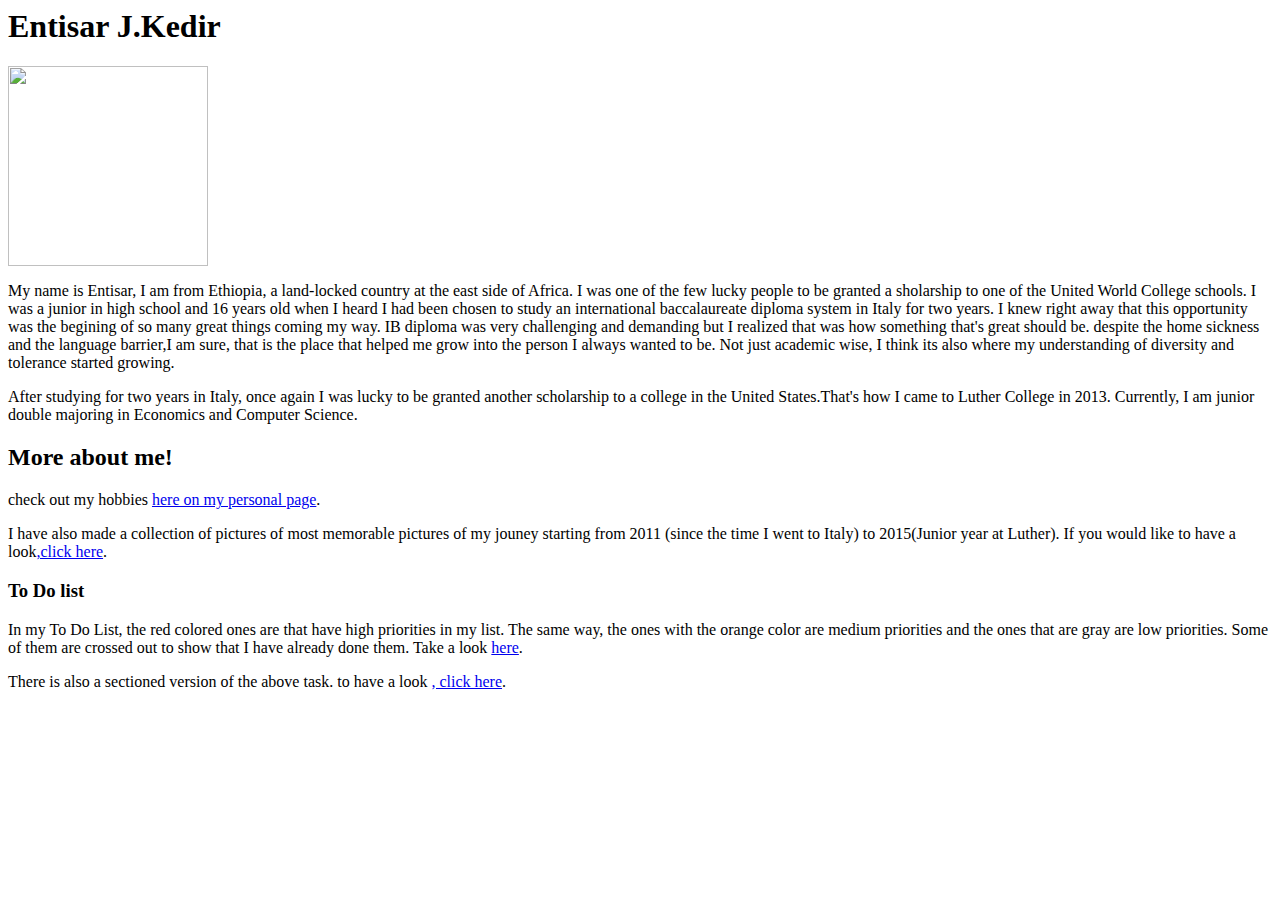
==== Basic info.html @ 698228cb "Create Basic info.html" ====
<head>
    <title> Entisar </title>
  </head>
  <body>
    <h1>Entisar J.Kedir</h1>
    <img width=200 height= 200 src="https://yt3.ggpht.com/-VKj-FrKmIEU/AAAAAAAAAAI/AAAAAAAAAAA/e09B9jVqr4o/s900-c-k-no/photo.jpg">
    <p>My name is Entisar, I am from Ethiopia, a land-locked country at the east side of Africa. 
    I was one of the few lucky people to be granted a sholarship to one of the United World College schools. 
    I was a junior in high school and 16 years old when I heard I had been chosen to study 
    an international baccalaureate diploma system in Italy for two years.
    I knew right away that this opportunity was the begining of so many great things coming my way.
    IB diploma was very challenging and demanding but I realized that was how something that's great should be.
    despite the home sickness and the language barrier,I am sure, that is the place that helped me grow into 
    the person I always wanted to be. Not just academic wise, I think its also where my understanding of diversity 
    and tolerance started growing.</p>
    <p> After studying for two years in Italy, once again I was lucky to be granted another scholarship 
    to a college in the United States.That's how I came to Luther College in 2013. Currently, I am junior double majoring 
    in Economics and Computer Science.</p>
    <h2> More about me!</h2>
    <p>check out my hobbies <a href="hobby.html">here on my personal page</a>.</p>
    <p>I have also made a collection of pictures of most memorable pictures of my jouney 
    starting from 2011 (since the time I went to Italy) to 2015(Junior year at Luther).
    If you would like to have a look<a href="gallery.html">,click here</a>.</p>
    <h3>To Do list</h3>
    <p> In my To Do List, the red colored ones are that have high priorities in my list.
    The same way, the ones with the orange color are medium priorities and the ones that are gray are low priorities. 
    Some of them are crossed out to show that I have already done them. Take a look <a href="ToDoList.html">here</a>.</p>
    <p> There is also a sectioned version of the above task. to have a look <a href="todo2.html">, click here</a>.</p>
  
  </body>
</html>
    
  </body>
</html>
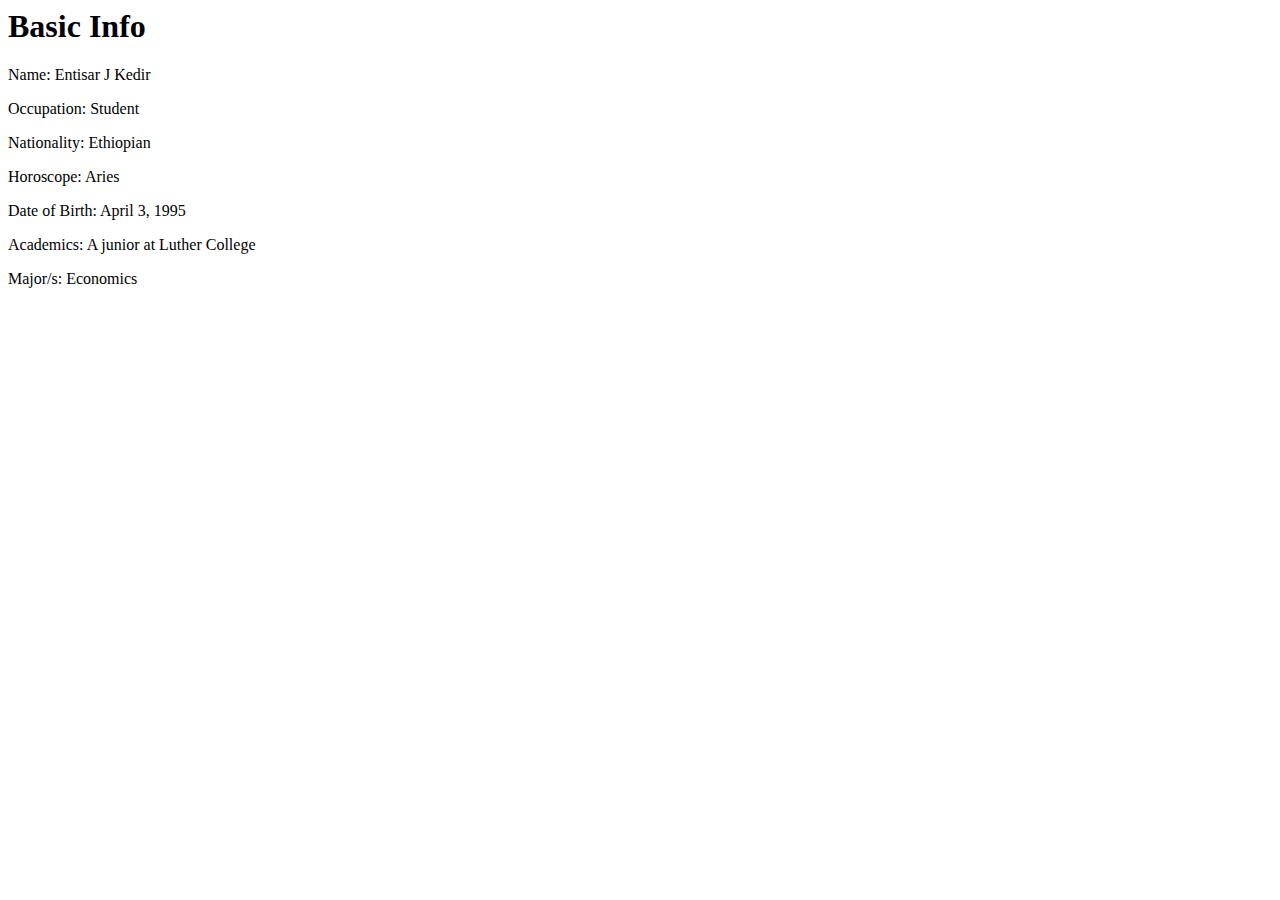
==== commit 7eeae9fe: "Update Basic info.html" ====
--- a/Basic info.html
+++ b/Basic info.html
@@ -2,31 +2,14 @@
     <title> Entisar </title>
   </head>
   <body>
-    <h1>Entisar J.Kedir</h1>
-    <img width=200 height= 200 src="https://yt3.ggpht.com/-VKj-FrKmIEU/AAAAAAAAAAI/AAAAAAAAAAA/e09B9jVqr4o/s900-c-k-no/photo.jpg">
-    <p>My name is Entisar, I am from Ethiopia, a land-locked country at the east side of Africa. 
-    I was one of the few lucky people to be granted a sholarship to one of the United World College schools. 
-    I was a junior in high school and 16 years old when I heard I had been chosen to study 
-    an international baccalaureate diploma system in Italy for two years.
-    I knew right away that this opportunity was the begining of so many great things coming my way.
-    IB diploma was very challenging and demanding but I realized that was how something that's great should be.
-    despite the home sickness and the language barrier,I am sure, that is the place that helped me grow into 
-    the person I always wanted to be. Not just academic wise, I think its also where my understanding of diversity 
-    and tolerance started growing.</p>
-    <p> After studying for two years in Italy, once again I was lucky to be granted another scholarship 
-    to a college in the United States.That's how I came to Luther College in 2013. Currently, I am junior double majoring 
-    in Economics and Computer Science.</p>
-    <h2> More about me!</h2>
-    <p>check out my hobbies <a href="hobby.html">here on my personal page</a>.</p>
-    <p>I have also made a collection of pictures of most memorable pictures of my jouney 
-    starting from 2011 (since the time I went to Italy) to 2015(Junior year at Luther).
-    If you would like to have a look<a href="gallery.html">,click here</a>.</p>
-    <h3>To Do list</h3>
-    <p> In my To Do List, the red colored ones are that have high priorities in my list.
-    The same way, the ones with the orange color are medium priorities and the ones that are gray are low priorities. 
-    Some of them are crossed out to show that I have already done them. Take a look <a href="ToDoList.html">here</a>.</p>
-    <p> There is also a sectioned version of the above task. to have a look <a href="todo2.html">, click here</a>.</p>
-  
+    <h1>Basic Info</h1>
+    <p>Name: Entisar J Kedir</p>
+    <P> Occupation: Student</P>
+    <p> Nationality: Ethiopian</p>
+    <P>Horoscope: Aries</P>
+    <P> Date of Birth: April 3, 1995</P>
+    <P>Academics: A junior at Luther College</P>
+    <p>Major/s: Economics</p>
   </body>
 </html>
     
